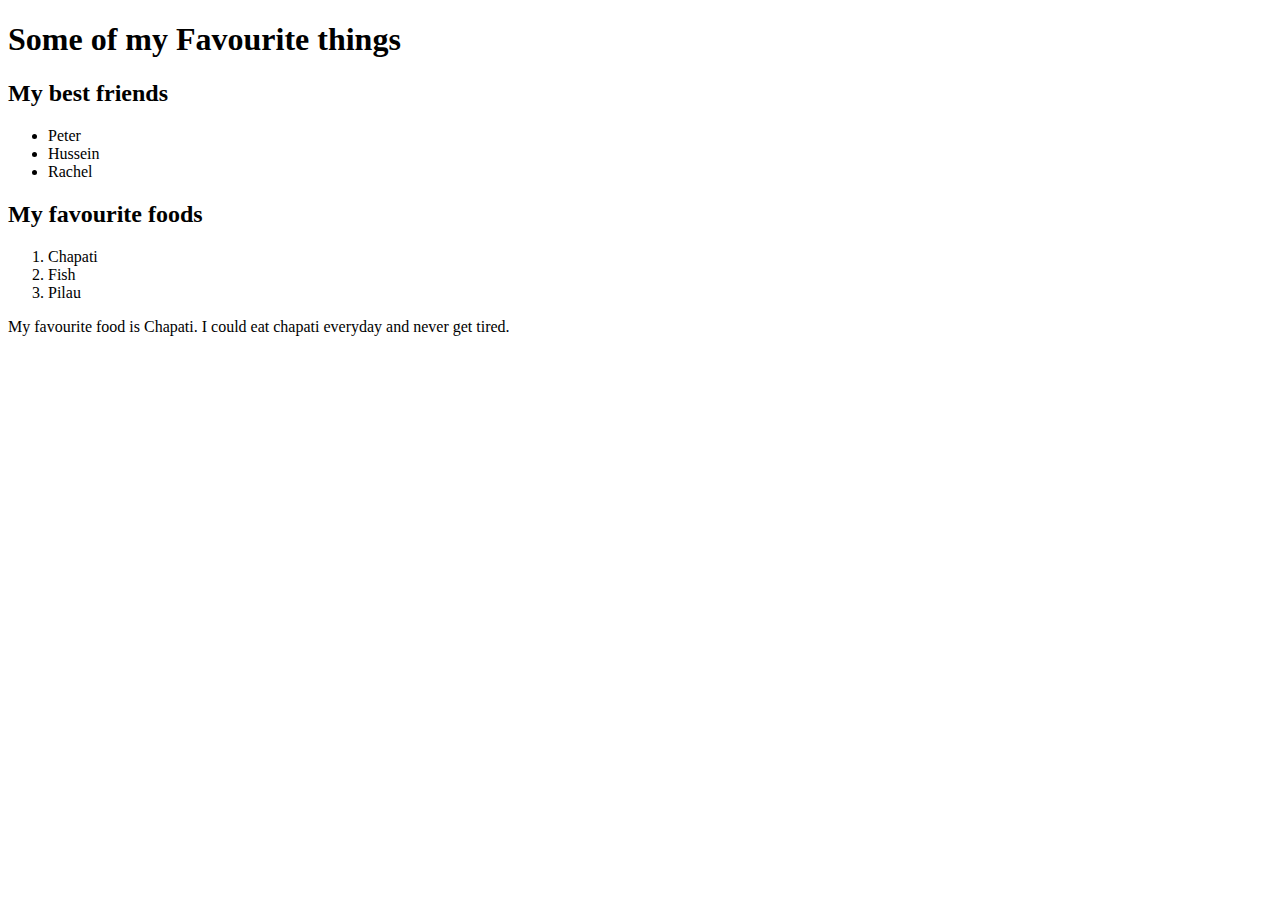
==== my-favourite-things.html @ 3821e3da "add paragraph block element" ====
<!Doctype html>
<html>
  <head>
    <h1>Some of my Favourite things</h1>
  </head>
  <body>
    <h2>My best friends</h2>
    <ul>
      <li>Peter</li>
      <li>Hussein</li>
      <li>Rachel</li>
    </ul>
    <h2>My favourite foods</h2>
    <ol>
      <li>Chapati</li>
      <li>Fish</li>
      <li>Pilau</li>
    </ol>
    <p>My favourite food is Chapati. I could eat chapati everyday and never get tired.</p>

  </body>

</html>
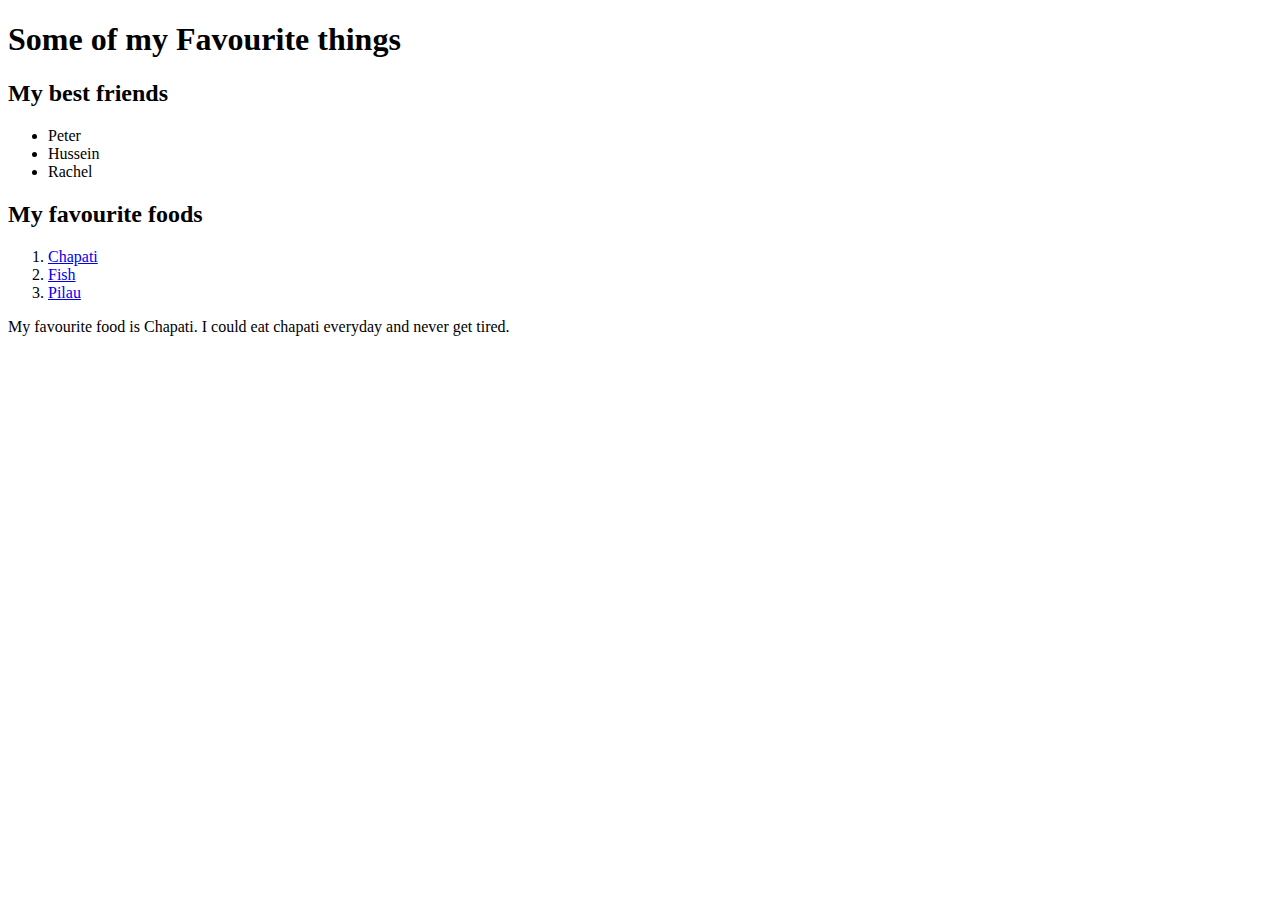
==== commit 179e8497: "add inline image tag" ====
--- a/my-favourite-things.html
+++ b/my-favourite-things.html
@@ -12,9 +12,9 @@
     </ul>
     <h2>My favourite foods</h2>
     <ol>
-      <li>Chapati</li>
-      <li>Fish</li>
-      <li>Pilau</li>
+      <li><a href="/images/chapati.jpg">Chapati</a></li>
+      <li><a href="/images/tilapia.jpg">Fish</a></li>
+      <li><a href="/images/beef-pilau.jpg">Pilau</a></li>
     </ol>
     <p>My favourite food is Chapati. I could eat chapati everyday and never get tired.</p>
 
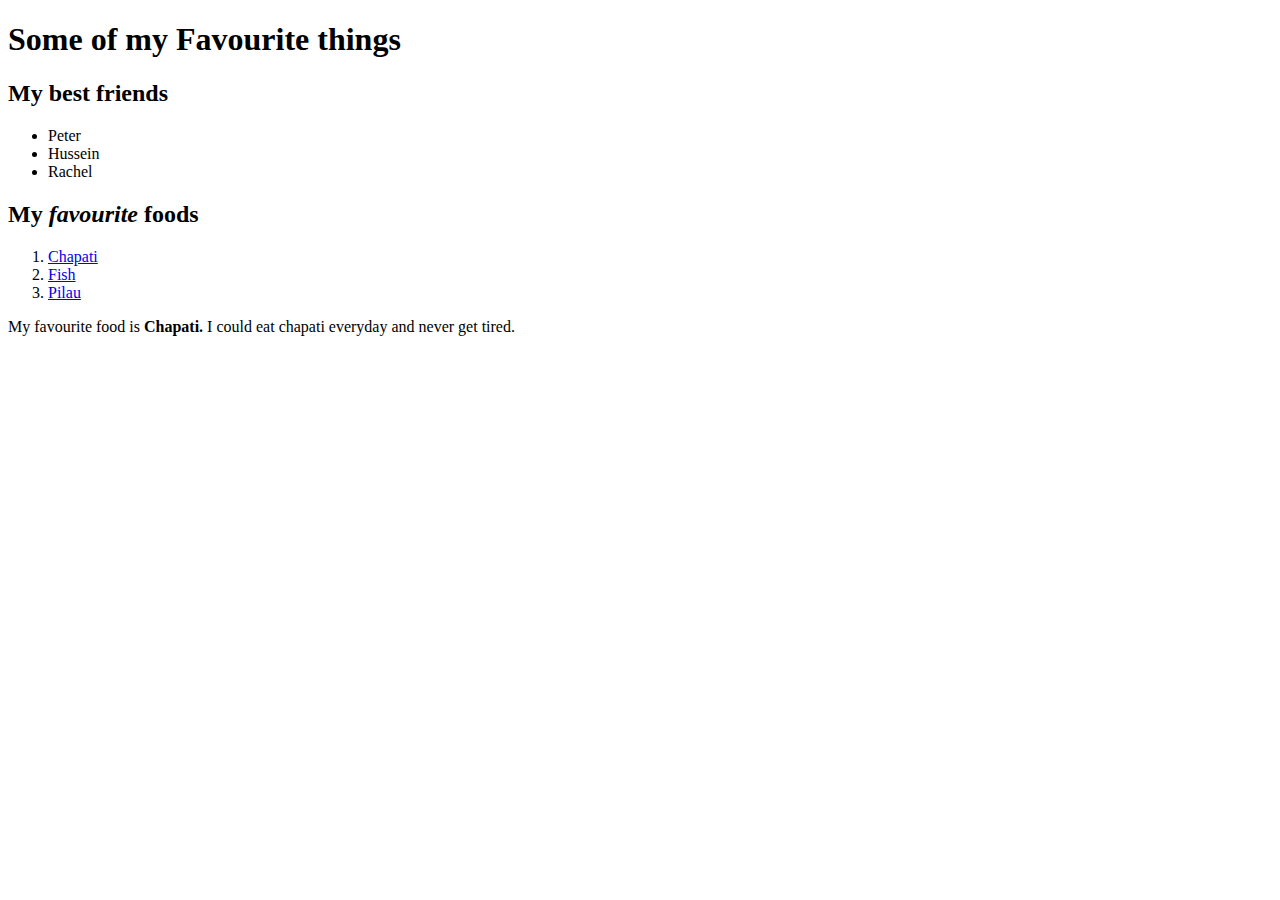
==== commit f0b3b5d8: "add inline tags" ====
--- a/my-favourite-things.html
+++ b/my-favourite-things.html
@@ -10,13 +10,13 @@
       <li>Hussein</li>
       <li>Rachel</li>
     </ul>
-    <h2>My favourite foods</h2>
+    <h2>My <em>favourite</em> foods</h2>
     <ol>
       <li><a href="/images/chapati.jpg">Chapati</a></li>
       <li><a href="/images/tilapia.jpg">Fish</a></li>
       <li><a href="/images/beef-pilau.jpg">Pilau</a></li>
     </ol>
-    <p>My favourite food is Chapati. I could eat chapati everyday and never get tired.</p>
+    <p>My favourite food is <strong>Chapati.</strong>  I could eat chapati everyday and never get tired.</p>
 
   </body>
 
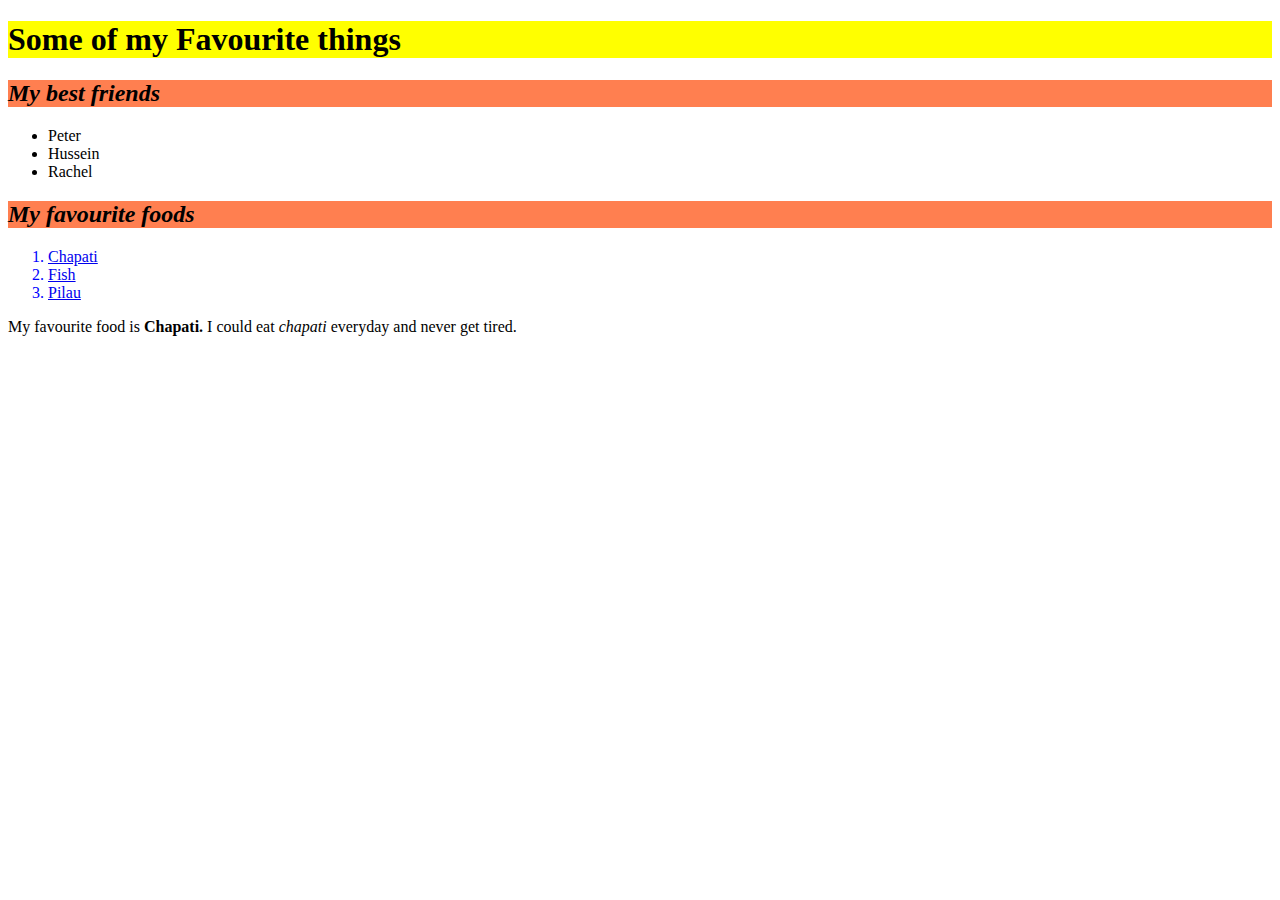
==== commit 9d410dcc: "change name of my-first-webpage.html file to index.html" ====
--- a/my-favourite-things.html
+++ b/my-favourite-things.html
@@ -2,6 +2,7 @@
 <html>
   <head>
     <h1>Some of my Favourite things</h1>
+    <link rel="stylesheet" href="/css/styles2.css" type="text/css" >
   </head>
   <body>
     <h2>My best friends</h2>
@@ -16,7 +17,7 @@
       <li><a href="/images/tilapia.jpg">Fish</a></li>
       <li><a href="/images/beef-pilau.jpg">Pilau</a></li>
     </ol>
-    <p>My favourite food is <strong>Chapati.</strong>  I could eat chapati everyday and never get tired.</p>
+    <p>My favourite food is <strong id="custom">Chapati.</strong>  I could eat <em id="custom2" >chapati</em>  everyday and never get tired.</p>
 
   </body>
 
--- a/css/styles2.css
+++ b/css/styles2.css
@@ -0,0 +1,18 @@
+h1{
+  color: black;
+  background-color: yellow;
+  font-size: 24;
+}
+h2{
+  color: black;
+  background-color: coral;
+  font-size: 18;
+  font-style: italic;
+  line-height: 27px;
+}
+ul{
+  color: black;
+}
+ol{
+  color: blue;
+}